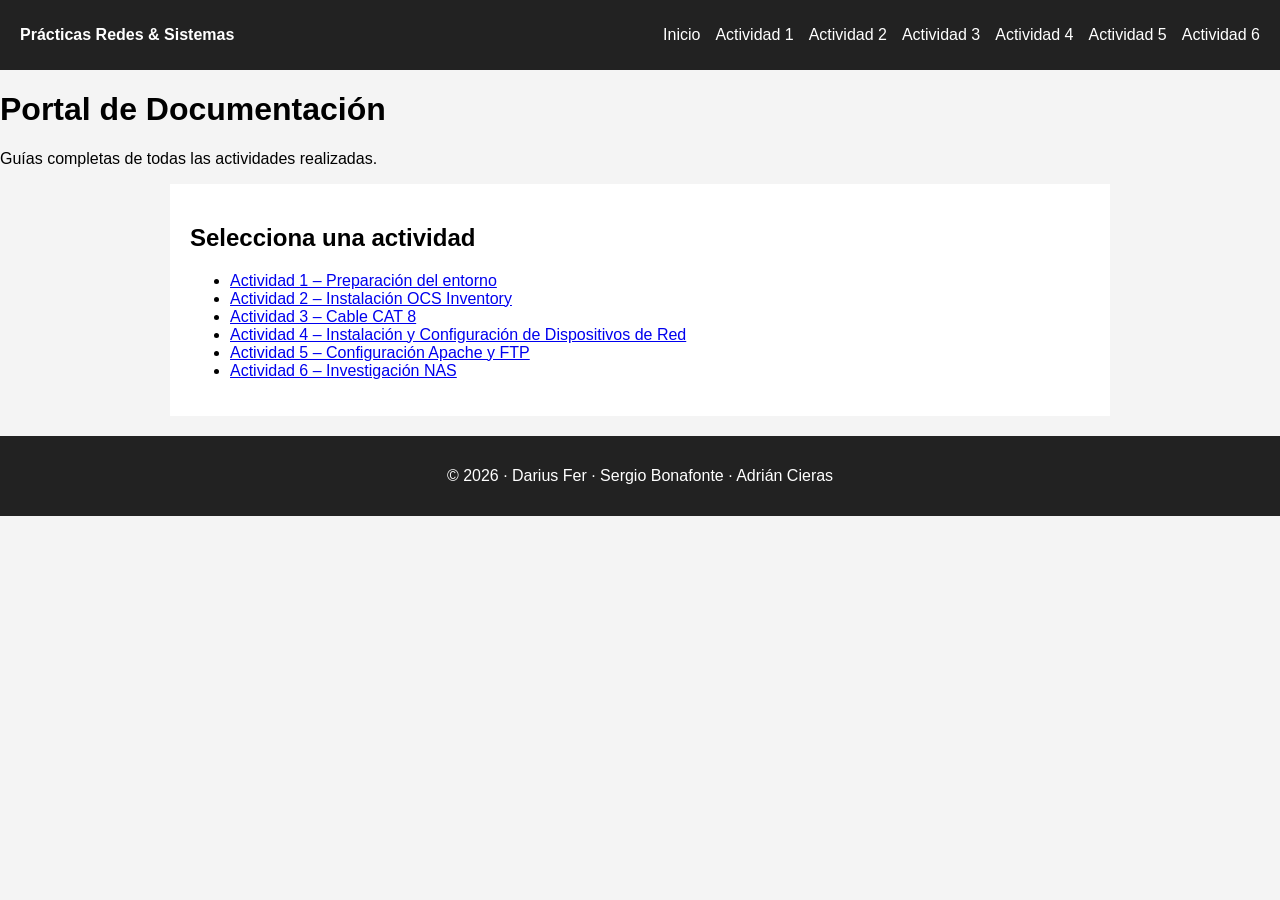
==== index.html @ 796b1141 "Índice con las 6 actividades" ====
<!DOCTYPE html>
<html lang="es">
<head>
    <meta charset="UTF-8">
    <title>Portal de Prácticas</title>
    <link rel="stylesheet" href="Estilos/styles.css">
    <script defer src="JavaScript/app.js"></script>
</head>
<body>

    <!-- NAVBAR -->
    <nav class="navbar">
        <div class="logo">Prácticas Redes & Sistemas</div>
        <button class="menu-btn">☰</button>
        <ul class="nav-links">
            <li><a href="index.html">Inicio</a></li>
            <li><a href="actividad1.html">Actividad 1</a></li>
            <li><a href="actividad2.html">Actividad 2</a></li>
            <li><a href="actividad3.html">Actividad 3</a></li>
            <li><a href="actividad4.html">Actividad 4</a></li>
            <li><a href="actividad5.html">Actividad 5</a></li>
            <li><a href="actividad6.html">Actividad 6</a></li>
        </ul>
    </nav>

    <header class="hero">
        <h1>Portal de Documentación</h1>
        <p>Guías completas de todas las actividades realizadas.</p>
    </header>

    <main class="container">
        <h2>Selecciona una actividad</h2>
        <ul class="listado">
            <li><a href="actividad1.html">Actividad 1 – Preparación del entorno</a></li>
            <li><a href="actividad2.html">Actividad 2 – Instalación OCS Inventory</a></li>
            <li><a href="actividad3.html">Actividad 3 – Cable CAT 8 </a></li>
            <li><a href="actividad3.html">Actividad 4 – Instalación y Configuración de Dispositivos de Red </a></li>
            <li><a href="actividad5.html">Actividad 5 – Configuración Apache y FTP</a></li>
            <li><a href="actividad6.html">Actividad 6 – Investigación NAS</a></li>
        </ul>
    </main>

    <!-- FOOTER -->
    <footer>
        <p>© 2026 · Darius Fer · Sergio Bonafonte · Adrián Cieras</p>
    </footer>

</body>
</html>
---- Estilos/styles.css ----
body {
    margin: 0;
    font-family: Arial, sans-serif;
    background: #f4f4f4;
}

.navbar {
    background: #222;
    color: white;
    padding: 10px 20px;
    display: flex;
    align-items: center;
    justify-content: space-between;
}

.navbar .logo {
    font-weight: bold;
}

.nav-links {
    list-style: none;
    display: flex;
    gap: 15px;
}

.nav-links a {
    color: white;
    text-decoration: none;
}

.nav-links a.active {
    text-decoration: underline;
}

.menu-btn {
    display: none;
    background: none;
    border: none;
    color: white;
    font-size: 26px;
}

.container {
    padding: 20px;
    max-width: 900px;
    margin: auto;
    background: white;
}

footer {
    text-align: center;
    padding: 15px;
    background: #222;
    color: white;
    margin-top: 20px;
}

/* Responsive */
@media (max-width: 700px) {
    .nav-links {
        display: none;
        flex-direction: column;
        background: #333;
        padding: 10px;
    }

    .nav-links.show {
        display: flex;
    }

    .menu-btn {
        display: block;
    }
}
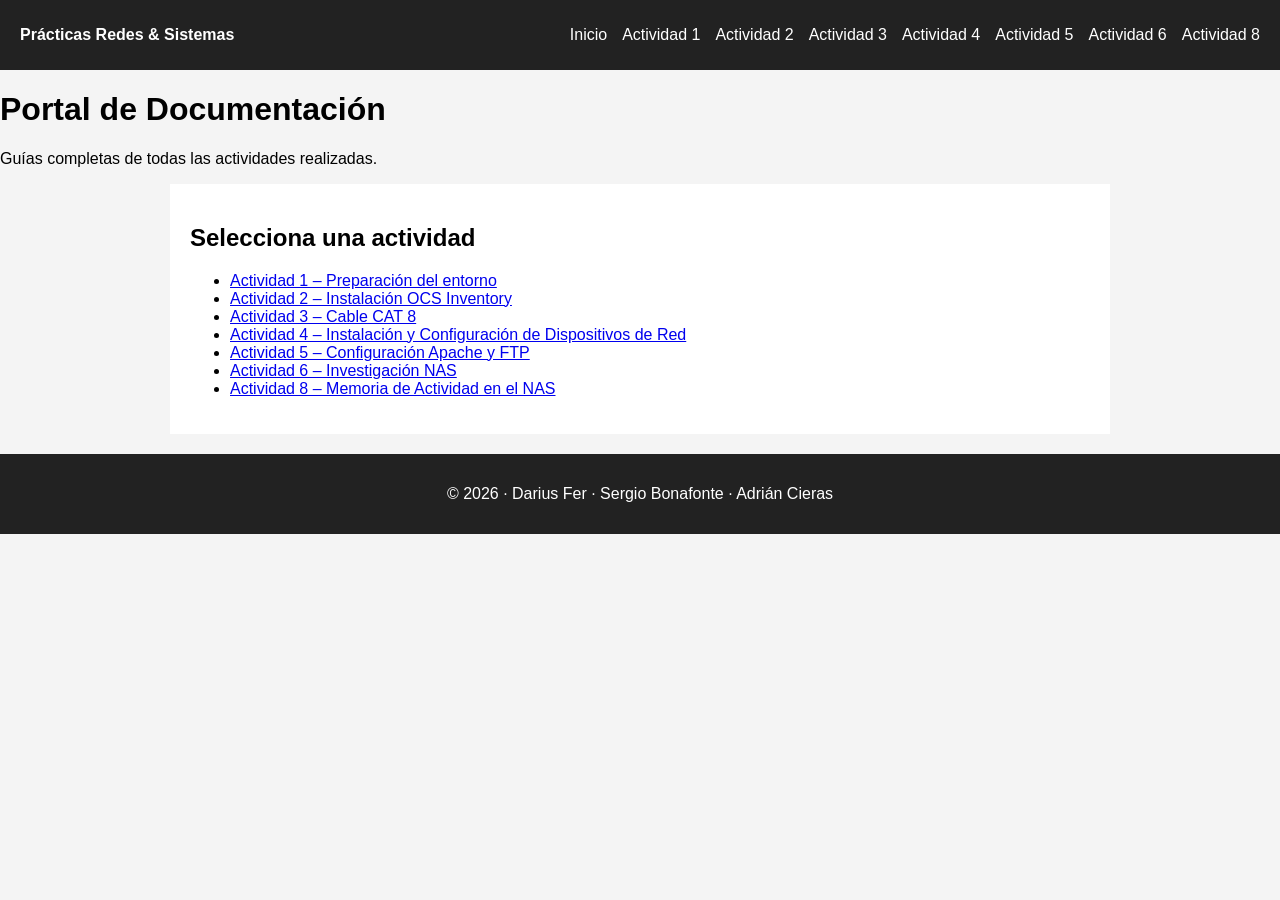
==== commit 495068fe: "Index y actividades actualizados" ====
--- a/index.html
+++ b/index.html
@@ -20,6 +20,7 @@
             <li><a href="actividad4.html">Actividad 4</a></li>
             <li><a href="actividad5.html">Actividad 5</a></li>
             <li><a href="actividad6.html">Actividad 6</a></li>
+            <li><a href="actividad 8.html">Actividad 8</a></li>
         </ul>
     </nav>
 
@@ -34,9 +35,10 @@
             <li><a href="actividad1.html">Actividad 1 – Preparación del entorno</a></li>
             <li><a href="actividad2.html">Actividad 2 – Instalación OCS Inventory</a></li>
             <li><a href="actividad3.html">Actividad 3 – Cable CAT 8 </a></li>
-            <li><a href="actividad3.html">Actividad 4 – Instalación y Configuración de Dispositivos de Red </a></li>
+            <li><a href="actividad4.html">Actividad 4 – Instalación y Configuración de Dispositivos de Red </a></li>
             <li><a href="actividad5.html">Actividad 5 – Configuración Apache y FTP</a></li>
             <li><a href="actividad6.html">Actividad 6 – Investigación NAS</a></li>
+            <li><a href="actividad 8.html">Actividad 8 – Memoria de Actividad en el NAS</a></li>
         </ul>
     </main>
 
